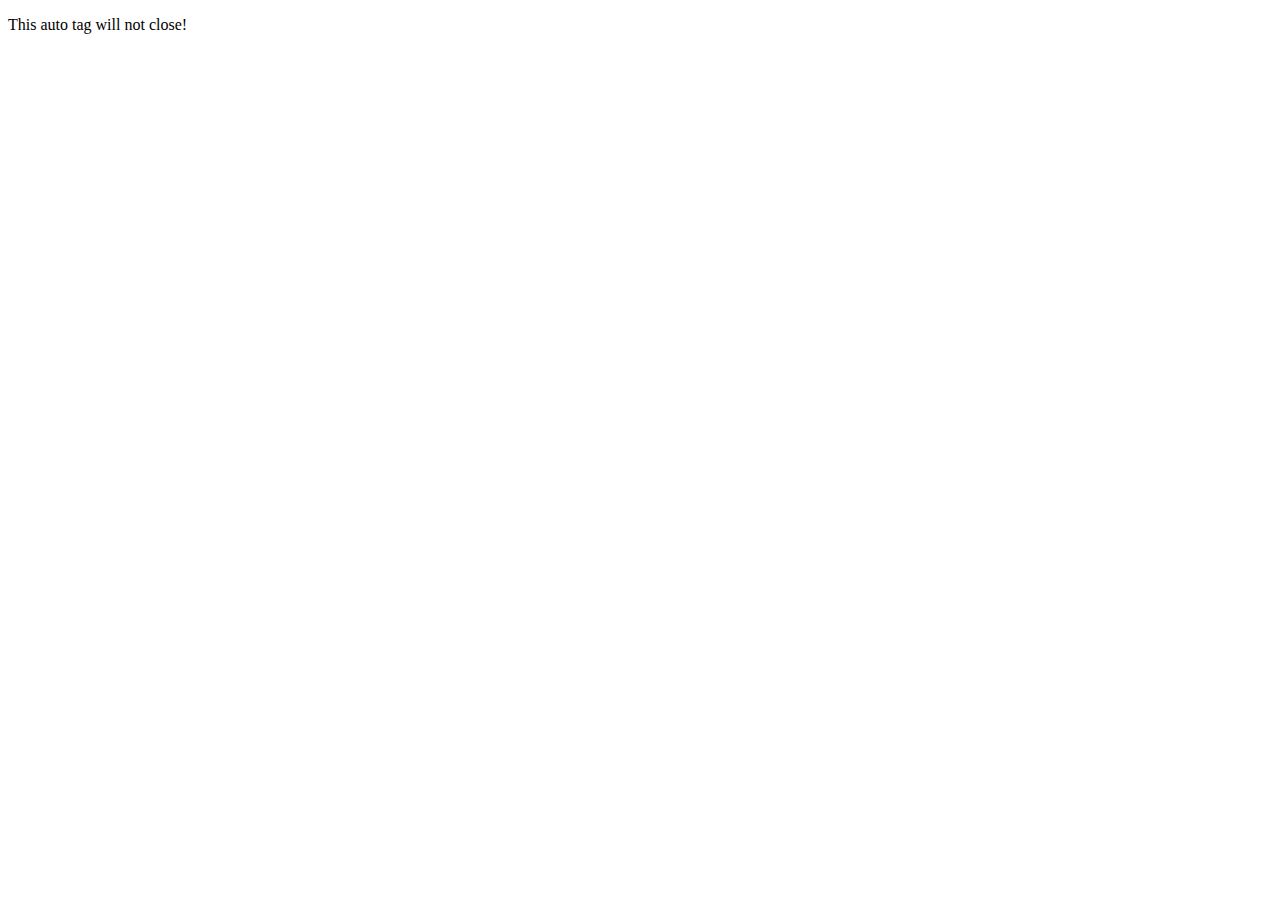
==== index.html @ f23c82ba "This is a test of the git push" ====
<!DOCTYPE html>

    <head>
        <meta charset="utf-8">
        <meta http-equiv="X-UA-Compatible" content="IE=edge">
        <title></title>
        <meta name="description" content="">
        <meta name="viewport" content="width=device-width, initial-scale=1">
        <link rel="stylesheet" href="">
    </head>
    <body>
       <p>This auto tag will not close!</p> 
       

        <script src="" async defer></script>
    </body>
</html>
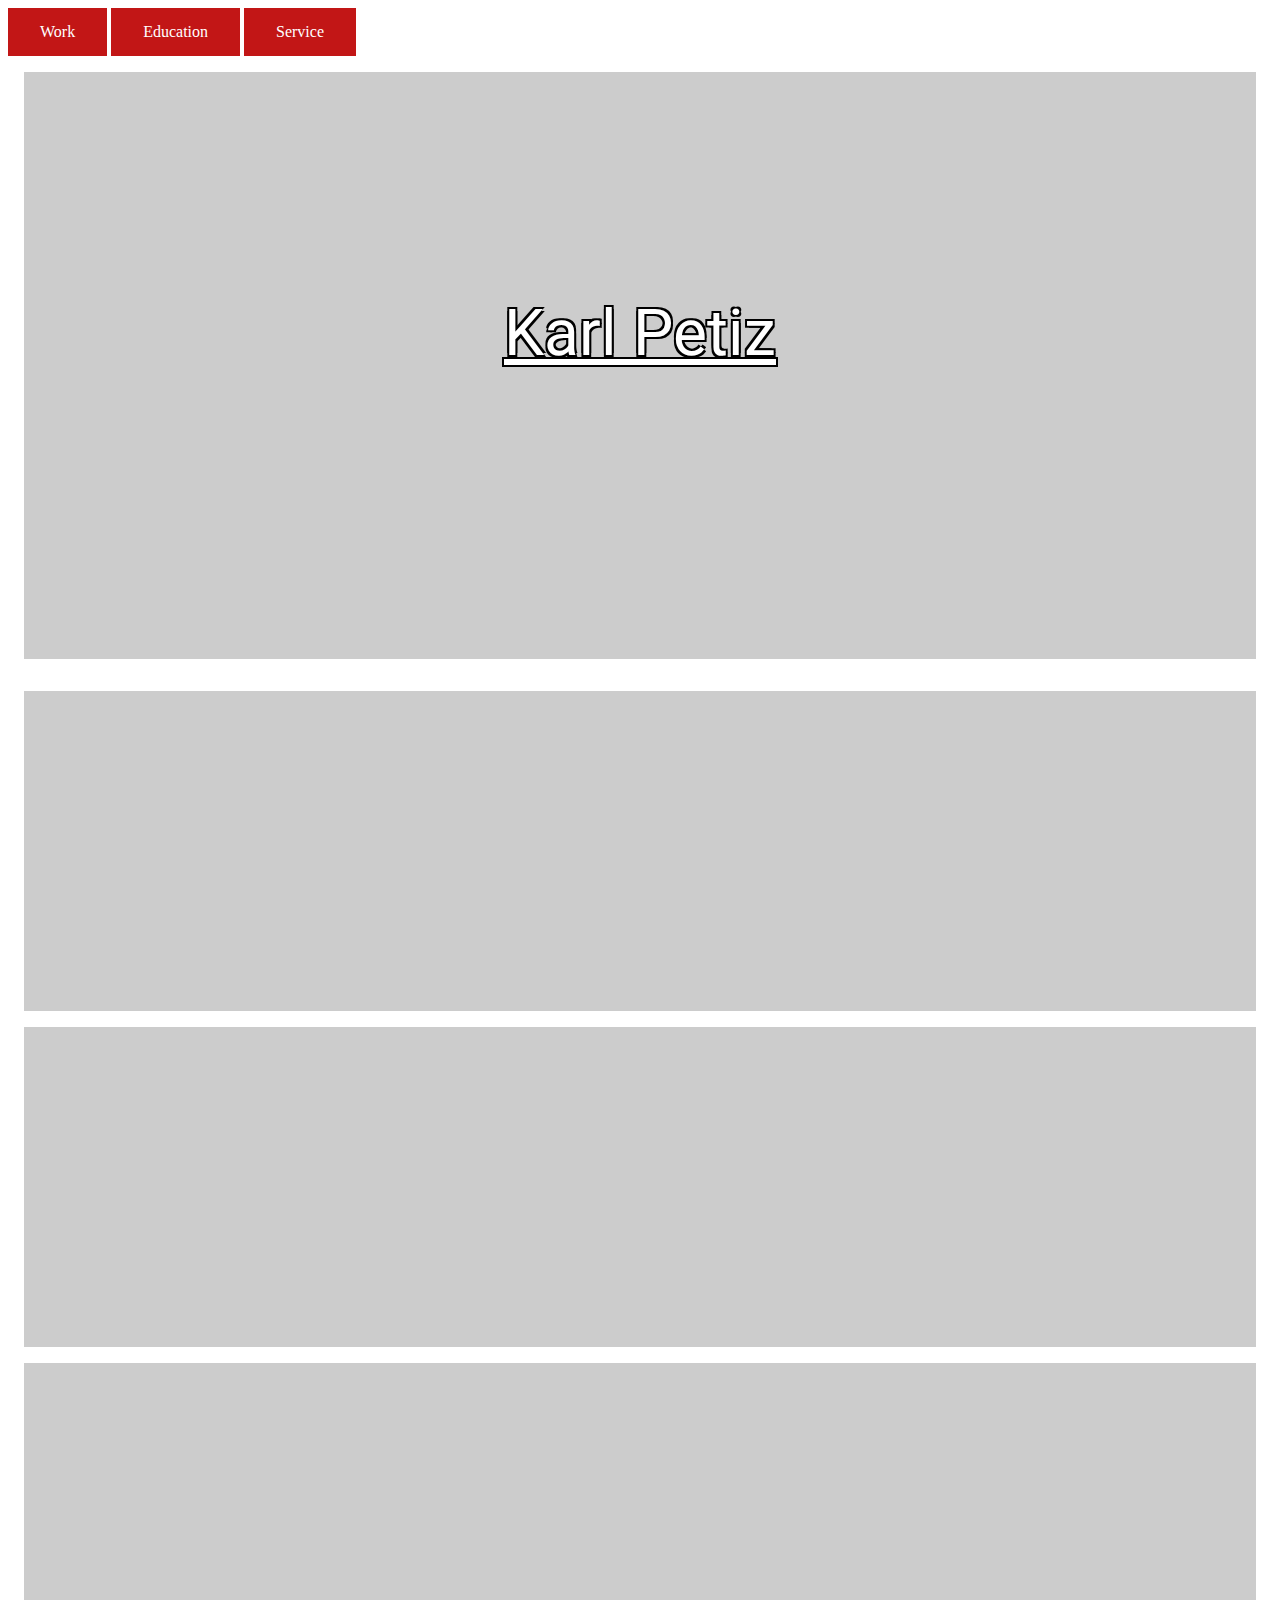
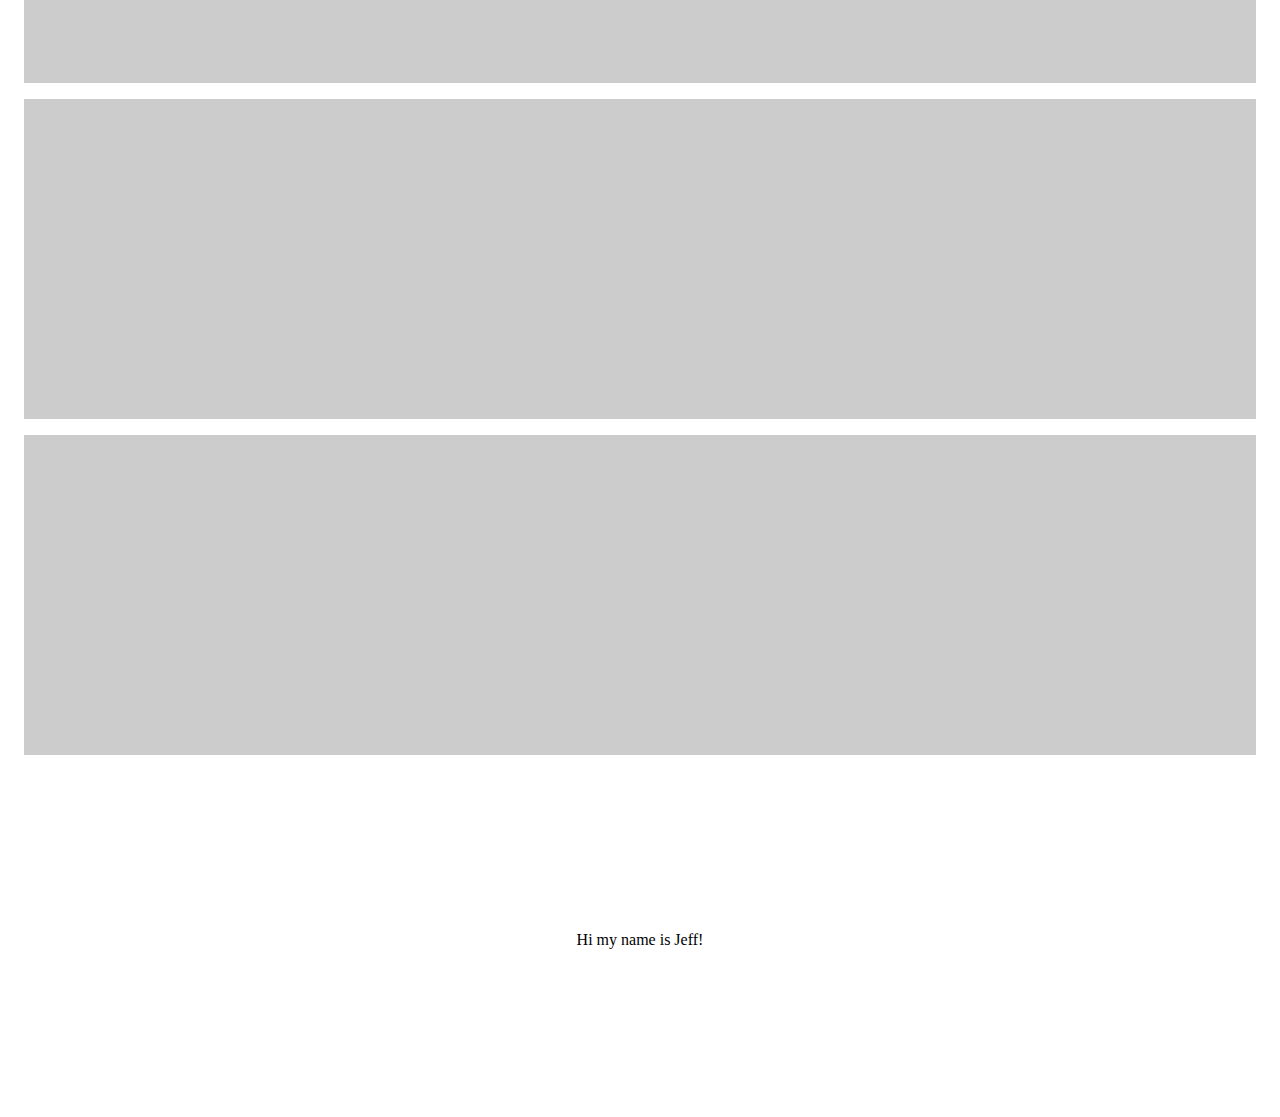
==== commit 0dcfa309: "Adding Final Project work" ====
--- a/index.html
+++ b/index.html
@@ -1,17 +1,35 @@
-<!DOCTYPE html>
-
-    <head>
-        <meta charset="utf-8">
-        <meta http-equiv="X-UA-Compatible" content="IE=edge">
-        <title></title>
-        <meta name="description" content="">
-        <meta name="viewport" content="width=device-width, initial-scale=1">
-        <link rel="stylesheet" href="">
-    </head>
-    <body>
-       <p>This auto tag will not close!</p> 
-       
-
-        <script src="" async defer></script>
-    </body>
+<!DOCTYPE html>
+<html lang="en">
+<head>
+    <meta charset="UTF-8">
+    <meta name="viewport" content="width=device-width, initial-scale=1.0">
+    <link rel="stylesheet" href="style.css">
+    <link href="https://fonts.googleapis.com/css2?family=Roboto:ital,wght@0,300;1,500;1,900&display=swap" rel="stylesheet">
+    <title>Karl Petiz</title>
+</head>
+<body>
+    <header>
+        <a class="navbar-button" href="Link">Work</a>
+        <a class="navbar-button" href="Link">Education</a>
+        <a class="navbar-button" href="Link">Service</a>
+    </header>
+    <div class="container">
+        <div class="background">
+            <div class="container">
+                <p class="heading"> Karl Petiz</p>
+            </div>
+        </div>    
+    </div>
+
+    <div class="background-longTrain"></div>
+    <div class="background-workSite"></div>
+    <div class="background-gradPic"></div>
+    <div class="background-bootCamp"></div>
+    <div class="background-dressBlues"></div>
+
+    <footer>
+        Hi my name is Jeff!
+    </footer>
+    
+</body>
 </html>--- a/style.css
+++ b/style.css
@@ -0,0 +1,95 @@
+.heading{
+    font-family: 'Roboto', sans-serif;
+    text-align: center;
+    display: block;
+    color: #ffffff;
+    text-shadow:
+   -2px -2px 0 #000,  
+    2px -2px 0 #000,
+    -2px 2px 0 #000,
+     2px 2px 0 #000;
+    font-size: 4em;
+    text-decoration-line: underline;
+    padding-bottom: 1em;
+}
+.container{
+    align-content: center;
+}
+.background{
+    background-image: url("resources/nightScape.jpg");
+    background-color: #cccccc;
+    background-size: cover;
+    background-repeat: no-repeat;
+    background-position: 50% 50%;
+    padding: 10em 10em 10em 10em;
+    margin: 1em 1em 1em 1em;
+}
+
+header{
+    align-content: center;
+}
+
+.navbar-button{
+    padding: 1em 1em 1em 1em;
+        background-color: #c21616;
+        border: none;
+        color: white;
+        padding: 15px 32px;
+        text-align: center;
+        text-decoration: none;
+        display: inline-block;
+        font-size: 16px;
+}
+
+footer{
+    padding: 10em 10em 10em 10em;
+    text-align: center;
+}
+
+.background-longTrain{
+    background-image: url("resources/longTrain.jpg");
+    background-color: #cccccc;
+    background-size: cover;
+    background-repeat: no-repeat;
+    background-position: 50% 50%;
+    padding: 10em 10em 10em 10em;
+    margin: 1em 1em 1em 1em;
+}
+
+.background-workSite{
+    background-image: url("resources/workSite.jpg");
+    background-color: #cccccc;
+    background-size: cover;
+    background-repeat: no-repeat;
+    background-position: 50% 50%;
+    padding: 10em 10em 10em 10em;
+    margin: 1em 1em 1em 1em;
+}
+
+.background-gradPic{
+    background-image: url("resources/gradPic.jpg");
+    background-color: #cccccc;
+    background-size: cover;
+    background-repeat: no-repeat;
+    background-position: 50% 50%;
+    padding: 10em 10em 10em 10em;
+    margin: 1em 1em 1em 1em;
+}
+.background-bootCamp{
+    background-image: url("resources/bootCamp.png");
+    background-color: #cccccc;
+    background-size: cover;
+    background-repeat: no-repeat;
+    background-position: 50% 50%;
+    padding: 10em 10em 10em 10em;
+    margin: 1em 1em 1em 1em;
+}
+.background-dressBlues{
+    background-image: url("resources/dressBlues.jpg");
+    background-color: #cccccc;
+    background-size: cover;
+    background-repeat: no-repeat;
+    background-position: 50% 50%;
+    padding: 10em 10em 10em 10em;
+    margin: 1em 1em 1em 1em;
+}